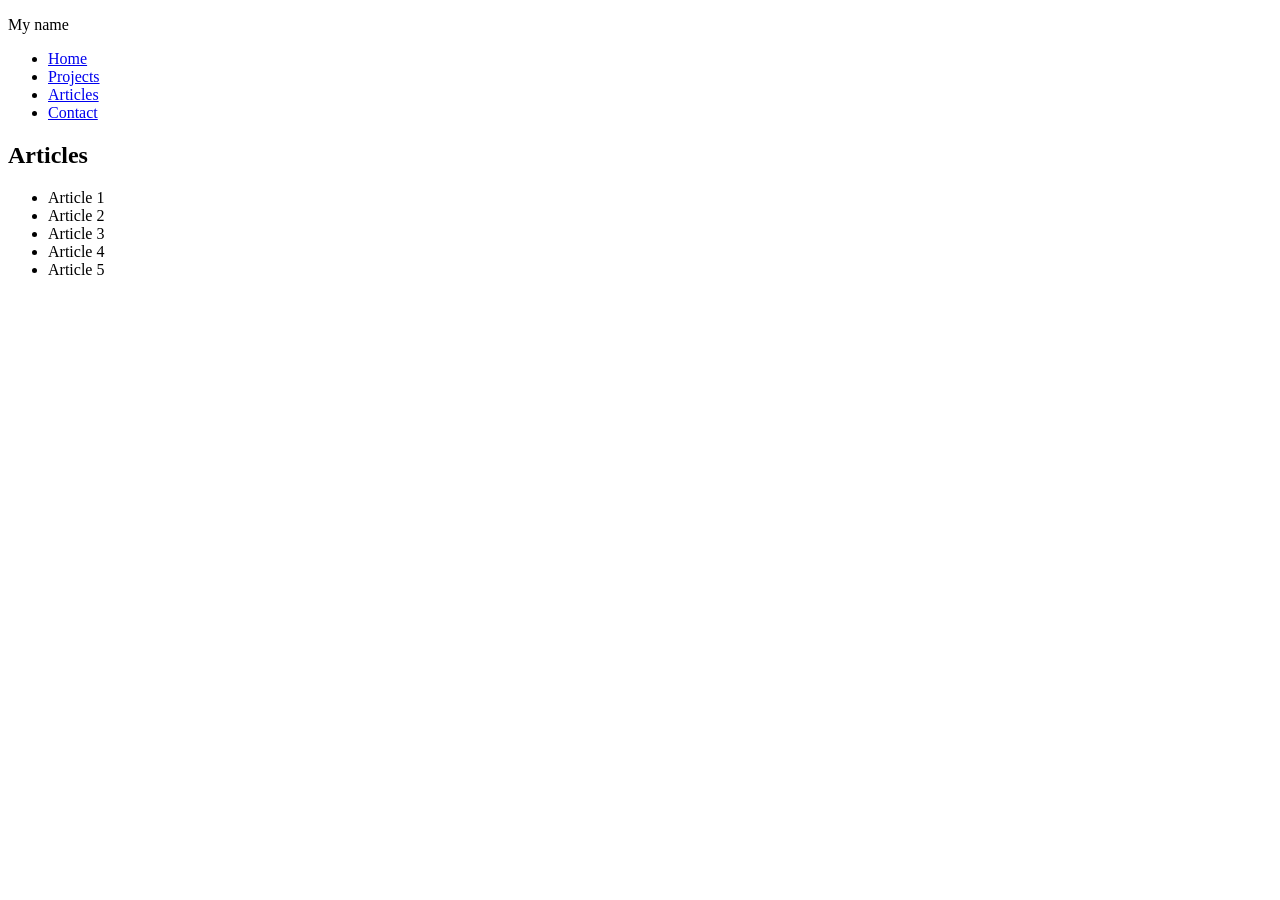
==== articles.html @ 1b16c2b2 "added pages and the least information necessary about this project" ====
<!doctype html>
<html lang="en">
  <head>
    <meta charset="UTF-8" />
    <meta name="viewport" content="width=device-width, initial-scale=1.0" />
    <meta property="og:title" content="Articles" />
    <meta
      property="og:description"
      content="Article page where I share my thoughts and insights"
    />
    <title>Articles</title>
  </head>
  <body>
    <header>
      <nav>
        <p>My name</p>
        <ul>
          <li><a href="index.html">Home</a></li>
          <li><a href="projects.html">Projects</a></li>
          <li><a href="articles.html">Articles</a></li>
          <li><a href="contact.html">Contact</a></li>
        </ul>
      </nav>
    </header>
    <main>
        <section>
            <h2>Articles</h2>
            <div>
            <ul>
                <li>Article 1</li>
                <li>Article 2</li>
                <li>Article 3</li>
                <li>Article 4</li>
                <li>Article 5</li>
            </ul>
            </div>
        </section>
    </main>
  </body>
</html>
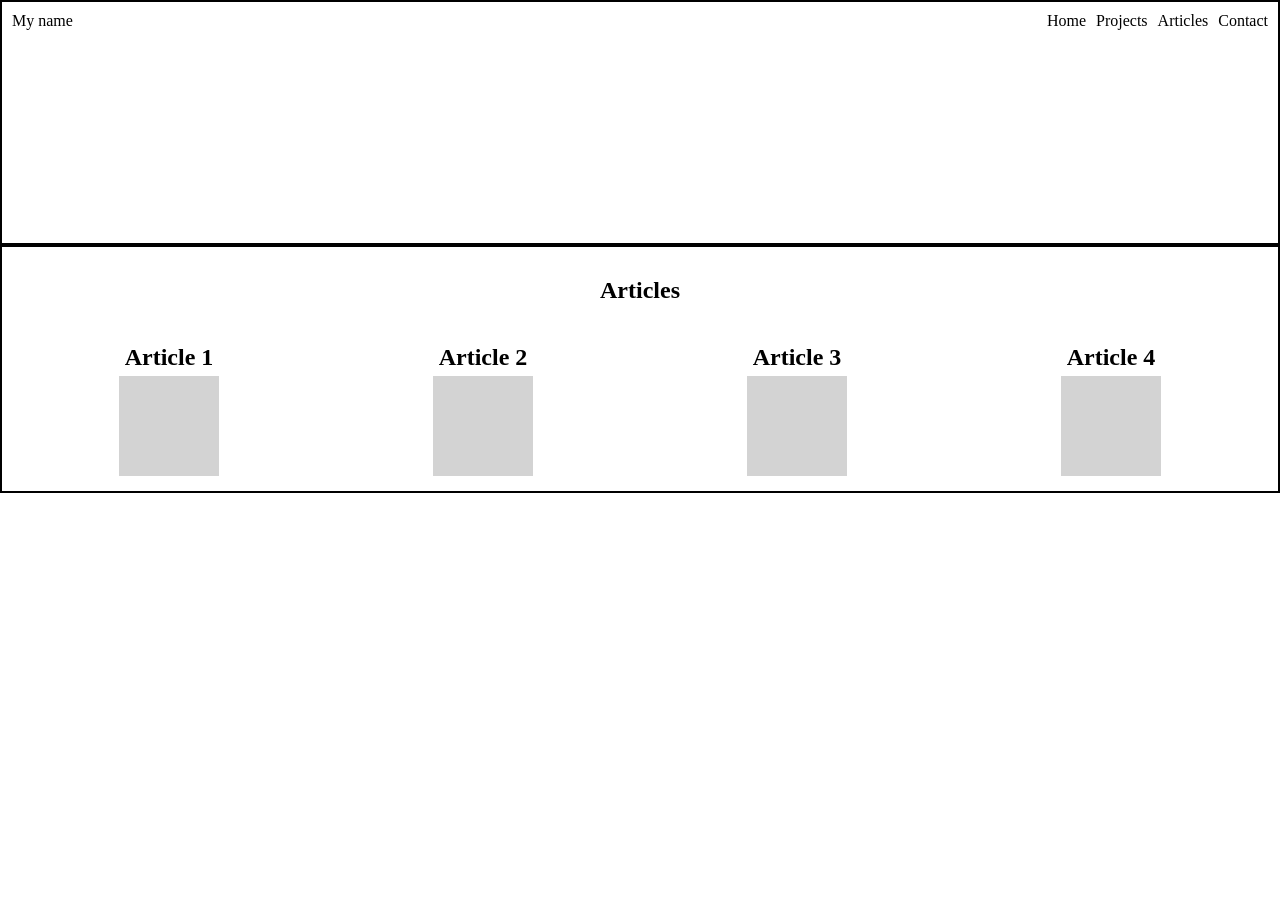
==== commit 3163f31a: "added some styles" ====
--- a/articles.html
+++ b/articles.html
@@ -8,9 +8,10 @@
       property="og:description"
       content="Article page where I share my thoughts and insights"
     />
+    <link rel="stylesheet" href="style.css" />
     <title>Articles</title>
   </head>
-  <body>
+  <body class="container">
     <header>
       <nav>
         <p>My name</p>
@@ -22,19 +23,28 @@
         </ul>
       </nav>
     </header>
-    <main>
+    <main >
+      <section class="projectSection">
+        <h1>Articles</h1>
         <section>
-            <h2>Articles</h2>
-            <div>
-            <ul>
-                <li>Article 1</li>
-                <li>Article 2</li>
-                <li>Article 3</li>
-                <li>Article 4</li>
-                <li>Article 5</li>
-            </ul>
-            </div>
+          <div>
+            <h2>Article 1</h2>
+            <div></div>
+          </div>
+          <div>
+            <h2>Article 2</h2>
+            <div></div>
+          </div>
+          <div>
+            <h2>Article 3</h2>
+            <div></div>
+          </div>
+          <div>
+            <h2>Article 4</h2>
+            <div></div>
+          </div>
         </section>
+      </section>
     </main>
   </body>
 </html>
--- a/style.css
+++ b/style.css
@@ -0,0 +1,188 @@
+* {
+  margin: 0;
+  content: none;
+  box-sizing: border-box;
+}
+
+.container {
+  height: 100vh;
+  display: grid;
+  grid-template-rows: auto auto auto;
+}
+
+nav {
+  display: flex;
+  justify-content: space-between;
+  padding: 10px;
+}
+
+nav > ul {
+  list-style: none;
+  display: flex;
+  gap: 10px;
+}
+
+header > div {
+  display: flex;
+  flex-direction: column;
+  justify-content: center;
+  align-items: center;
+  margin-top: 50px;
+}
+h3 {
+  color: gray;
+  font-weight: lighter;
+}
+
+li,
+a {
+  text-decoration: none;
+  color: black;
+}
+
+.content {
+  display: grid;
+  grid-template-columns: repeat(3, 1fr);
+}
+section,
+header,
+footer {
+  border: 2px solid black;
+}
+.secondSectionContent {
+  border-right: none;
+  border-left: none;
+}
+
+.secondSectionContent > div {
+  display: flex;
+  flex-direction: column;
+  justify-content: space-between;
+  gap: 20px;
+  padding: 10px 10px 20px 10px;
+}
+
+.secondSectionContent > div:first-child {
+  border-bottom: 2px solid black;
+  padding-bottom: 20px;
+}
+
+.firstSectionContent {
+  display: flex;
+  flex-direction: column;
+  gap: 20px;
+}
+
+.firstSectionContent > h2 {
+  padding: 10px 10px 0 10px;
+}
+
+.firstSectionContent > div > ul {
+  list-style: none;
+  padding: 0;
+  margin: 0;
+}
+
+.firstSectionContent > div > ul > li {
+  border-bottom: 2px solid black;
+  /* padding: 0.75rem 0; */
+  padding: 10px 10px 10px 10px;
+}
+
+.firstSectionContent > div > ul > li:last-child {
+  border-bottom: none;
+}
+
+.content > section:last-child {
+  padding: 10px 10px 20px 10px;
+}
+
+.content > section:last-child > h2 {
+  margin-bottom: 20px;
+}
+
+footer {
+  display: flex;
+  justify-content: space-around;
+  align-items: center;
+}
+
+/* Project Page Styles */
+.projectSection {
+  display: flex;
+  flex-direction: column;
+  gap: 20px;
+  padding: 10px;
+}
+
+.projectSection > section {
+  border: none;
+  display: flex;
+  justify-content: space-around;
+  align-items: center;
+}
+
+.projectSection > h1 {
+  text-align: center;
+  margin-top: 20px;
+  margin-bottom: 20px;
+}
+
+.projectSection > section > div {
+  display: flex;
+  flex-direction: column;
+  justify-content: center;
+  align-items: center;
+}
+
+.projectSection > section > div > div {
+  margin: 5px;
+  width: 100px;
+  height: 100px;
+  background-color: lightgray;
+}
+
+/* Contact Page Styles */
+.contactPageSection {
+  display: flex;
+  flex-direction: column;
+  gap: 20px;
+  padding: 10px;
+}
+.contactPageSection > h1 {
+  text-align: center;
+  margin-top: 20px;
+  margin-bottom: 20px;
+}
+.contactPageSection > div > h2 {
+  color: gray;
+}
+.contactPageSection > div > input {
+  padding: 10px;
+  width: 100%;
+  max-width: 400px;
+  margin-top: 10px;
+  margin-bottom: 20px;
+}
+/* Responsive Design */
+@media (max-width: 768px) {
+  .content {
+    grid-template-columns: 1fr;
+  }
+  nav {
+    flex-direction: column;
+    align-items: center;
+  }
+  footer {
+    padding: 10px 0 20px;
+  }
+  .firstSectionContent {
+    align-items: center;
+  }
+  .firstSectionContent > div {
+    width: 100%;
+  }
+  .firstSectionContent > div > ul > li {
+    text-align: center;
+  }
+}
